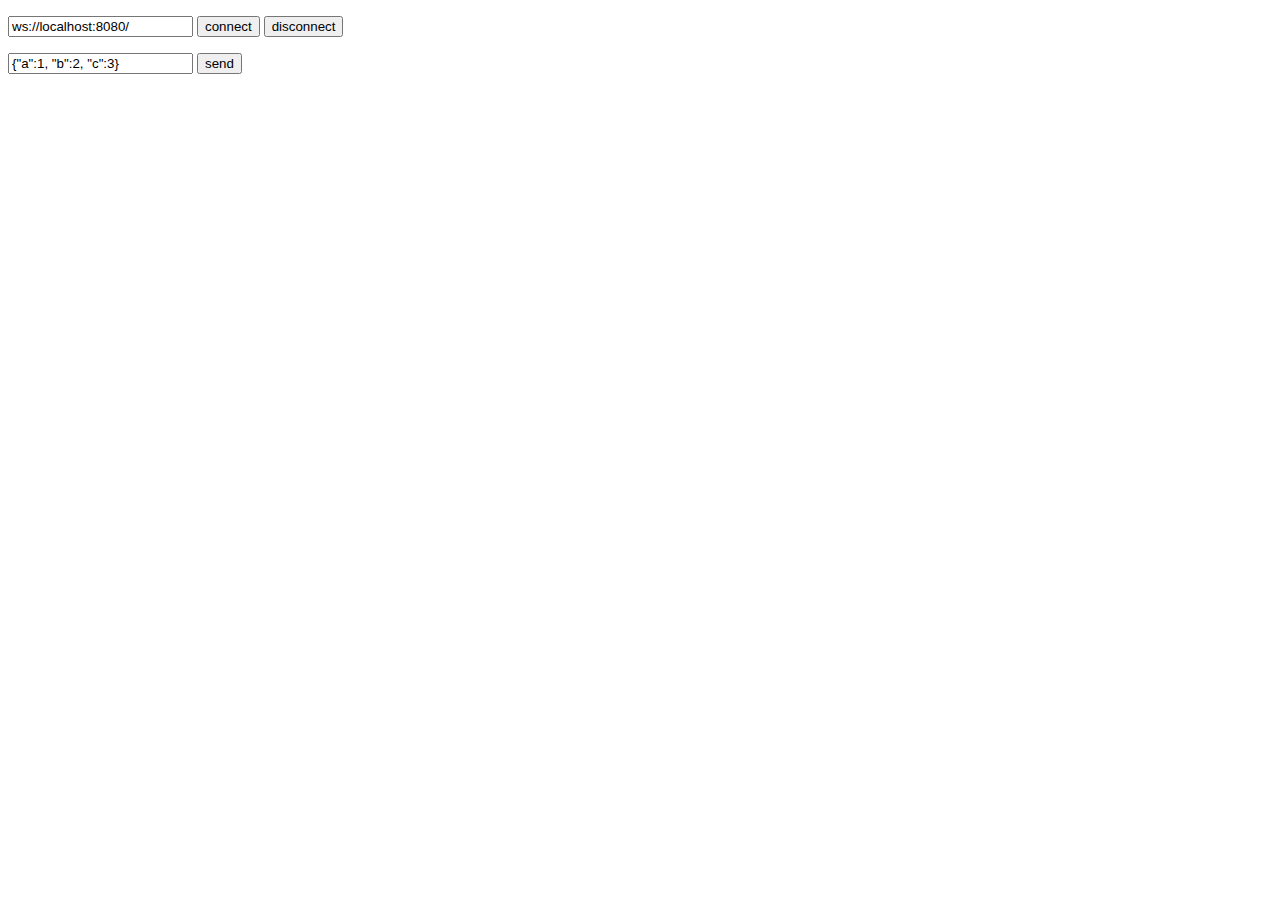
==== websocketclient.html @ 7011eb74 "- websocket追加" ====
﻿<!doctype html>
<html>

<head>
	<title>WebSocket Client Test</title>

	<script src="https://ajax.aspnetcdn.com/ajax/jQuery/jquery-1.12.4.min.js"></script>
<!--
	<script src="https://ajax.aspnetcdn.com/ajax/jquery.ui/1.11.4/jquery-ui.min.js"></script>
	<script src="https://ajax.aspnetcdn.com/ajax/bootstrap/3.3.6/bootstrap.min.js"></script>
-->
	<script type="text/javascript">
		function log(msg) {
			$('#output').append("" + msg + "<br/>");
		}

		$(document).ready(function () {
			var socket;

			$('#connect').click(function () {
				socket = new WebSocket(document.getElementById('host').value);

				socket.onopen = function(ev) {
					log("connected");
				}

				socket.onmessage = function(ev) {
					log(ev.data);
				}

				socket.onclose = function(ev) {
					log("disconnected");
				}

				socket.onerror = function(ev) {
					console.log(ev);
					log("Error");
				}
			});

			$('#disconnect').click(function () {
				socket.close();
			});

			$('#send').click(function () {
				var payload = JSON.parse($('#message').val());

			//	payload['__MESSAGE__'] = 'message';
				console.log(JSON.stringify(payload));
				return socket.send(JSON.stringify(payload));
			});
		});
	</script>
</head>

<body>
	<p><input type="text" id="host" value = 'ws://localhost:8080/'/>
	<button id="connect">connect</button>
	<button id="disconnect">disconnect</button></p>

	<p><input type="text" id="message" value='{"a":1, "b":2, "c":3}'/>
	<button id="send">send</button></p>

	<pre id="output"></pre>
</body>

</html>
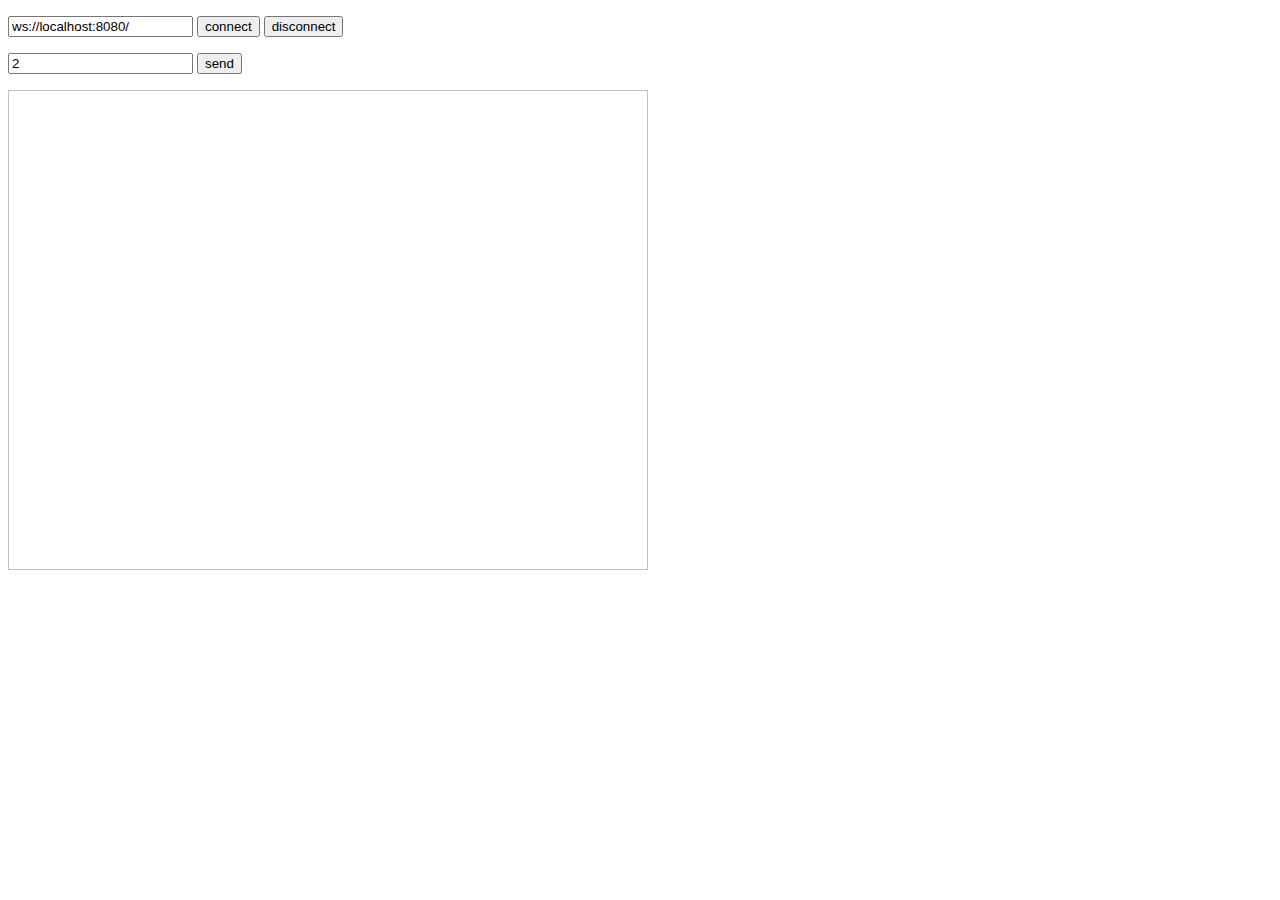
==== commit 1be1075d: "- liveView対応" ====
--- a/websocketclient.html
+++ b/websocketclient.html
@@ -2,7 +2,7 @@
 <html>
 
 <head>
-	<title>WebSocket Client Test</title>
+	<title>WebSocket Client imgOutput</title>
 
 	<script src="https://ajax.aspnetcdn.com/ajax/jQuery/jquery-1.12.4.min.js"></script>
 <!--
@@ -21,20 +21,29 @@
 				socket = new WebSocket(document.getElementById('host').value);
 
 				socket.onopen = function(ev) {
-					log("connected");
+					console.log("connected");
 				}
 
 				socket.onmessage = function(ev) {
-					log(ev.data);
+					if(typeof(ev.data) == 'object') {
+						const reader = new FileReader();
+						reader.onload = () => {
+							let img = document.getElementById('imgOutput');
+							img.src = reader.result;
+						}
+						reader.readAsDataURL(ev.data);
+					} else if(typeof(ev.data) == 'string') {
+						console.log(ev.data);
+					}
 				}
 
 				socket.onclose = function(ev) {
-					log("disconnected");
+					console.log("disconnected");
 				}
 
 				socket.onerror = function(ev) {
 					console.log(ev);
-					log("Error");
+					console.log("Error");
 				}
 			});
 
@@ -43,10 +52,11 @@
 			});
 
 			$('#send').click(function () {
-				var payload = JSON.parse($('#message').val());
-
-			//	payload['__MESSAGE__'] = 'message';
-				console.log(JSON.stringify(payload));
+			//	var payload = JSON.parse($('#cmd').val());
+				var payload = {cmd :Number($('#cmd').val())};
+				console.log(payload);
+			//	payload['__MESSAGE__'] = 'cmd';
+			//	console.log(JSON.stringify(payload));
 				return socket.send(JSON.stringify(payload));
 			});
 		});
@@ -58,9 +68,13 @@
 	<button id="connect">connect</button>
 	<button id="disconnect">disconnect</button></p>
 
-	<p><input type="text" id="message" value='{"a":1, "b":2, "c":3}'/>
+	<p><input type="text" id="cmd" value='2'/>
 	<button id="send">send</button></p>
-
+<!--
+	<p><input type="text" id="cmd" value='{"cmd":2, "b":2, "c":3}'/>
+	<canvas id="canvas"></canvas>
+-->
+	<img id="imgOutput" width=640 height=480 />
 	<pre id="output"></pre>
 </body>
 
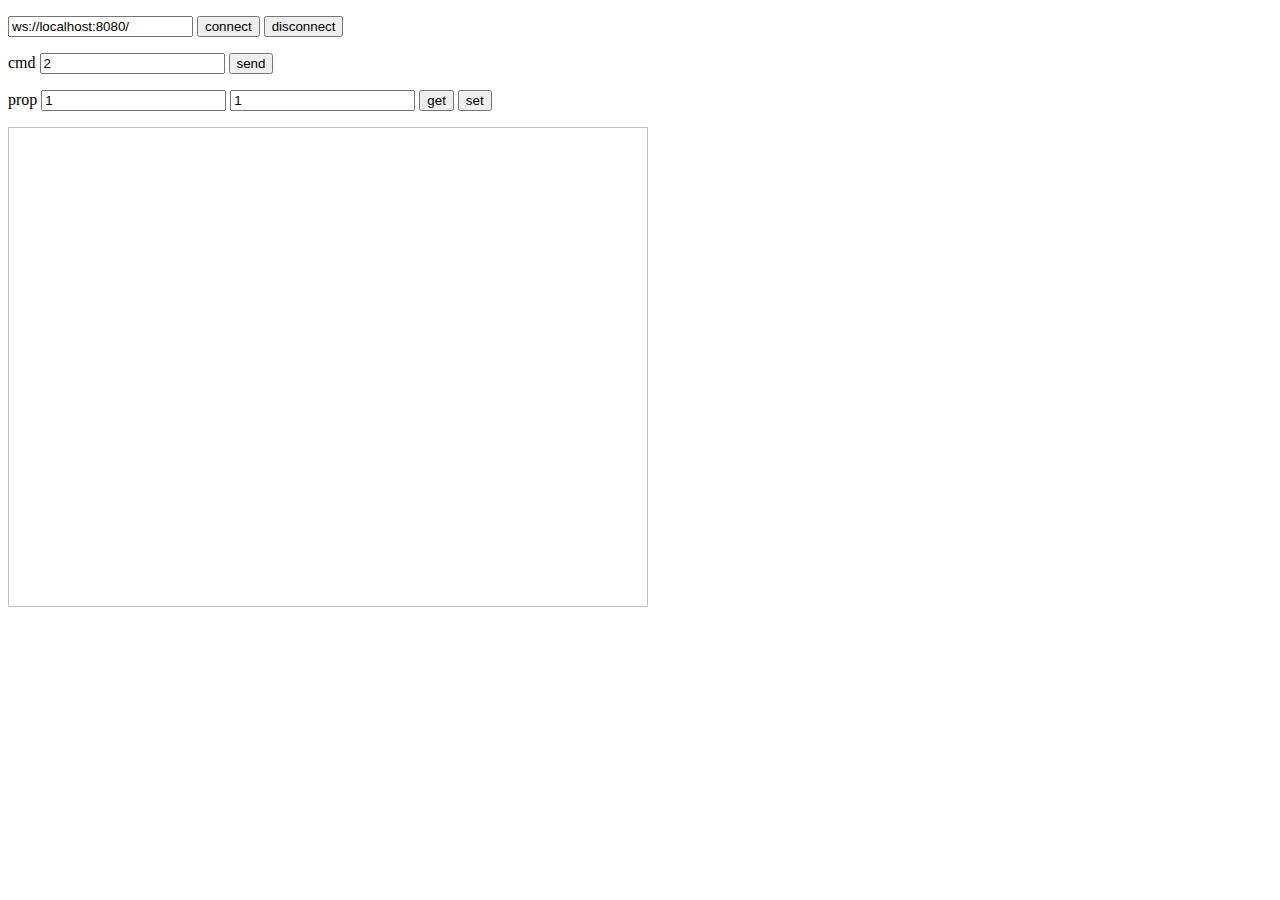
==== commit cd7cb2a3: "- property対応" ====
--- a/websocketclient.html
+++ b/websocketclient.html
@@ -34,6 +34,11 @@
 						reader.readAsDataURL(ev.data);
 					} else if(typeof(ev.data) == 'string') {
 						console.log(ev.data);
+						var payload = JSON.parse(ev.data);
+						if(payload.hasOwnProperty('getData')) {
+							let element = document.getElementById('data');
+							element.value = payload.getData.toString(16);
+						}
 					}
 				}
 
@@ -59,6 +64,18 @@
 			//	console.log(JSON.stringify(payload));
 				return socket.send(JSON.stringify(payload));
 			});
+
+			$('#get').click(function () {
+				var payload = {getCode :Number('0x' + $('#code').val())};
+				console.log(payload);
+				return socket.send(JSON.stringify(payload));
+			});
+
+			$('#set').click(function () {
+				var payload = {setCode :Number('0x' + $('#code').val()), setData :Number($('#data').val())};
+				console.log(payload);
+				return socket.send(JSON.stringify(payload));
+			});
 		});
 	</script>
 </head>
@@ -68,8 +85,8 @@
 	<button id="connect">connect</button>
 	<button id="disconnect">disconnect</button></p>
 
-	<p><input type="text" id="cmd" value='2'/>
-	<button id="send">send</button></p>
+	<p>cmd <input type="text" id="cmd" value='2'/> <button id="send">send</button></p>
+	<p>prop <input type="text" id="code" value='1'/> <input type="text" id="data" value='1'/> <button id="get">get</button> <button id="set">set</button></p>
 <!--
 	<p><input type="text" id="cmd" value='{"cmd":2, "b":2, "c":3}'/>
 	<canvas id="canvas"></canvas>
